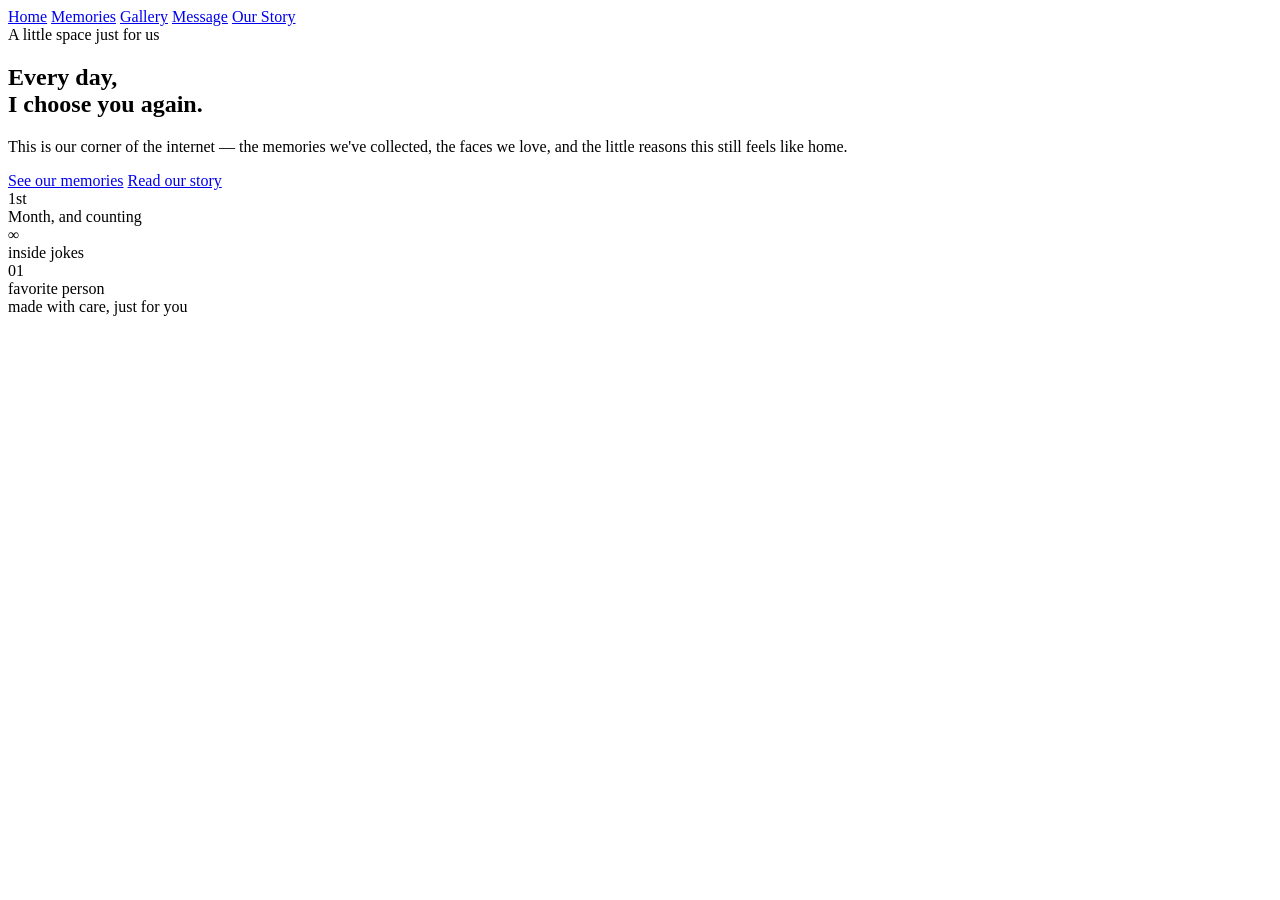
==== Index.html @ eeb5793f "Create Index.html" ====
<!DOCTYPE html>
<html lang="en">
<head>
  <meta charset="UTF-8" />
  <meta name="viewport" content="width=device-width, initial-scale=1.0" />
  <title>You & Me</title>
  <link rel="preconnect" href="https://fonts.googleapis.com" />
  <link href="https://fonts.googleapis.com/css2?family=Cormorant+Garamond:wght@500;600&family=Poppins:wght@300;400;500&display=swap" rel="stylesheet" />
  <link rel="stylesheet" href="style.css" />
  <script defer src="script.js"></script>
</head>
<body>

  <nav>
    <a href="index.html">Home</a>
    <a href="memories.html">Memories</a>
    <a href="gallery.html">Gallery</a>
    <a href="message.html">Message</a>
    <a href="ourstory.html">Our Story</a>
  </nav>

  <div id="particle-field"></div>

  <section class="hero fade-in">
    <div class="hero-content">
      <span class="eyebrow">A little space just for us</span>
      <h1>Every day,<br />I choose you again.</h1>
      <p class="lede">
        This is our corner of the internet — the memories we've collected,
        the faces we love, and the little reasons this still feels like home.
      </p>
      <div class="btn-row">
        <a class="btn btn-primary" href="memories.html">See our memories</a>
        <a class="btn btn-ghost" href="ourstory.html">Read our story</a>
      </div>

      <div class="stat-row">
        <div>
          <div class="stat-num">1st</div>
          <div class="stat-label">Month, and counting</div>
        </div>
        <div>
          <div class="stat-num">&#8734;</div>
          <div class="stat-label">inside jokes</div>
        </div>
        <div>
          <div class="stat-num">01</div>
          <div class="stat-label">favorite person</div>
        </div>
      </div>
    </div>
  </section>

  <footer>made with care, just for you</footer>
</body>
</html>
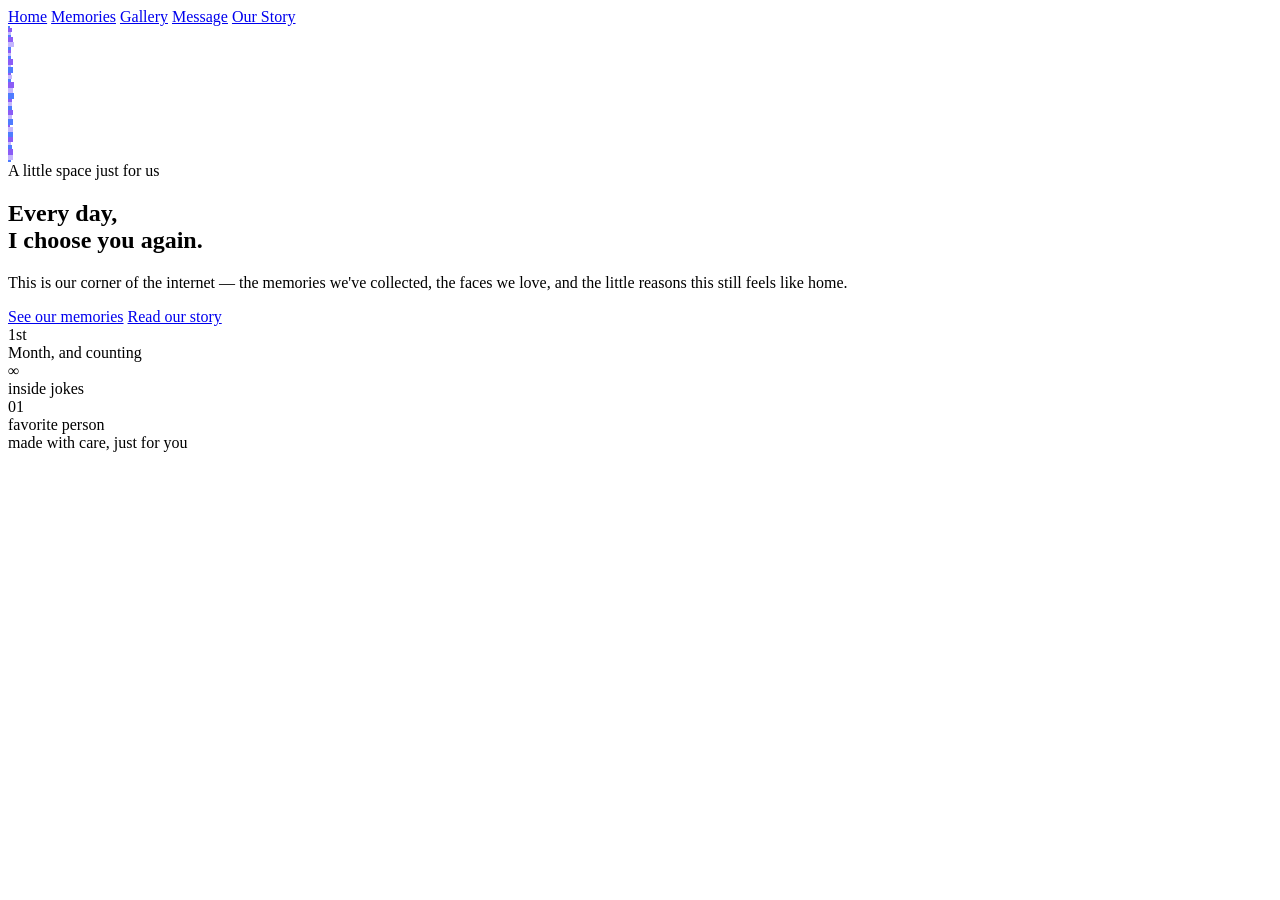
==== commit 0022c31a: "Add files via upload" ====
--- a/Index.html
+++ b/Index.html
@@ -1,56 +1,56 @@
-<!DOCTYPE html>
-<html lang="en">
-<head>
-  <meta charset="UTF-8" />
-  <meta name="viewport" content="width=device-width, initial-scale=1.0" />
-  <title>You & Me</title>
-  <link rel="preconnect" href="https://fonts.googleapis.com" />
-  <link href="https://fonts.googleapis.com/css2?family=Cormorant+Garamond:wght@500;600&family=Poppins:wght@300;400;500&display=swap" rel="stylesheet" />
-  <link rel="stylesheet" href="style.css" />
-  <script defer src="script.js"></script>
-</head>
-<body>
-
-  <nav>
-    <a href="index.html">Home</a>
-    <a href="memories.html">Memories</a>
-    <a href="gallery.html">Gallery</a>
-    <a href="message.html">Message</a>
-    <a href="ourstory.html">Our Story</a>
-  </nav>
-
-  <div id="particle-field"></div>
-
-  <section class="hero fade-in">
-    <div class="hero-content">
-      <span class="eyebrow">A little space just for us</span>
-      <h1>Every day,<br />I choose you again.</h1>
-      <p class="lede">
-        This is our corner of the internet — the memories we've collected,
-        the faces we love, and the little reasons this still feels like home.
-      </p>
-      <div class="btn-row">
-        <a class="btn btn-primary" href="memories.html">See our memories</a>
-        <a class="btn btn-ghost" href="ourstory.html">Read our story</a>
-      </div>
-
-      <div class="stat-row">
-        <div>
-          <div class="stat-num">1st</div>
-          <div class="stat-label">Month, and counting</div>
-        </div>
-        <div>
-          <div class="stat-num">&#8734;</div>
-          <div class="stat-label">inside jokes</div>
-        </div>
-        <div>
-          <div class="stat-num">01</div>
-          <div class="stat-label">favorite person</div>
-        </div>
-      </div>
-    </div>
-  </section>
-
-  <footer>made with care, just for you</footer>
-</body>
-</html>
+<!DOCTYPE html>
+<html lang="en">
+<head>
+  <meta charset="UTF-8" />
+  <meta name="viewport" content="width=device-width, initial-scale=1.0" />
+  <title>You & Me</title>
+  <link rel="preconnect" href="https://fonts.googleapis.com" />
+  <link href="https://fonts.googleapis.com/css2?family=Cormorant+Garamond:wght@500;600&family=Poppins:wght@300;400;500&display=swap" rel="stylesheet" />
+  <link rel="stylesheet" href="style.css" />
+  <script defer src="script.js"></script>
+</head>
+<body>
+
+  <nav>
+    <a href="index.html">Home</a>
+    <a href="memories.html">Memories</a>
+    <a href="gallery.html">Gallery</a>
+    <a href="message.html">Message</a>
+    <a href="ourstory.html">Our Story</a>
+  </nav>
+
+  <div id="particle-field"></div>
+
+  <section class="hero fade-in">
+    <div class="hero-content">
+      <span class="eyebrow">A little space just for us</span>
+      <h1>Every day,<br />I choose you again.</h1>
+      <p class="lede">
+        This is our corner of the internet — the memories we've collected,
+        the faces we love, and the little reasons this still feels like home.
+      </p>
+      <div class="btn-row">
+        <a class="btn btn-primary" href="memories.html">See our memories</a>
+        <a class="btn btn-ghost" href="ourstory.html">Read our story</a>
+      </div>
+
+      <div class="stat-row">
+        <div>
+          <div class="stat-num">1st</div>
+          <div class="stat-label">Month, and counting</div>
+        </div>
+        <div>
+          <div class="stat-num">&#8734;</div>
+          <div class="stat-label">inside jokes</div>
+        </div>
+        <div>
+          <div class="stat-num">01</div>
+          <div class="stat-label">favorite person</div>
+        </div>
+      </div>
+    </div>
+  </section>
+
+  <footer>made with care, just for you</footer>
+</body>
+</html>
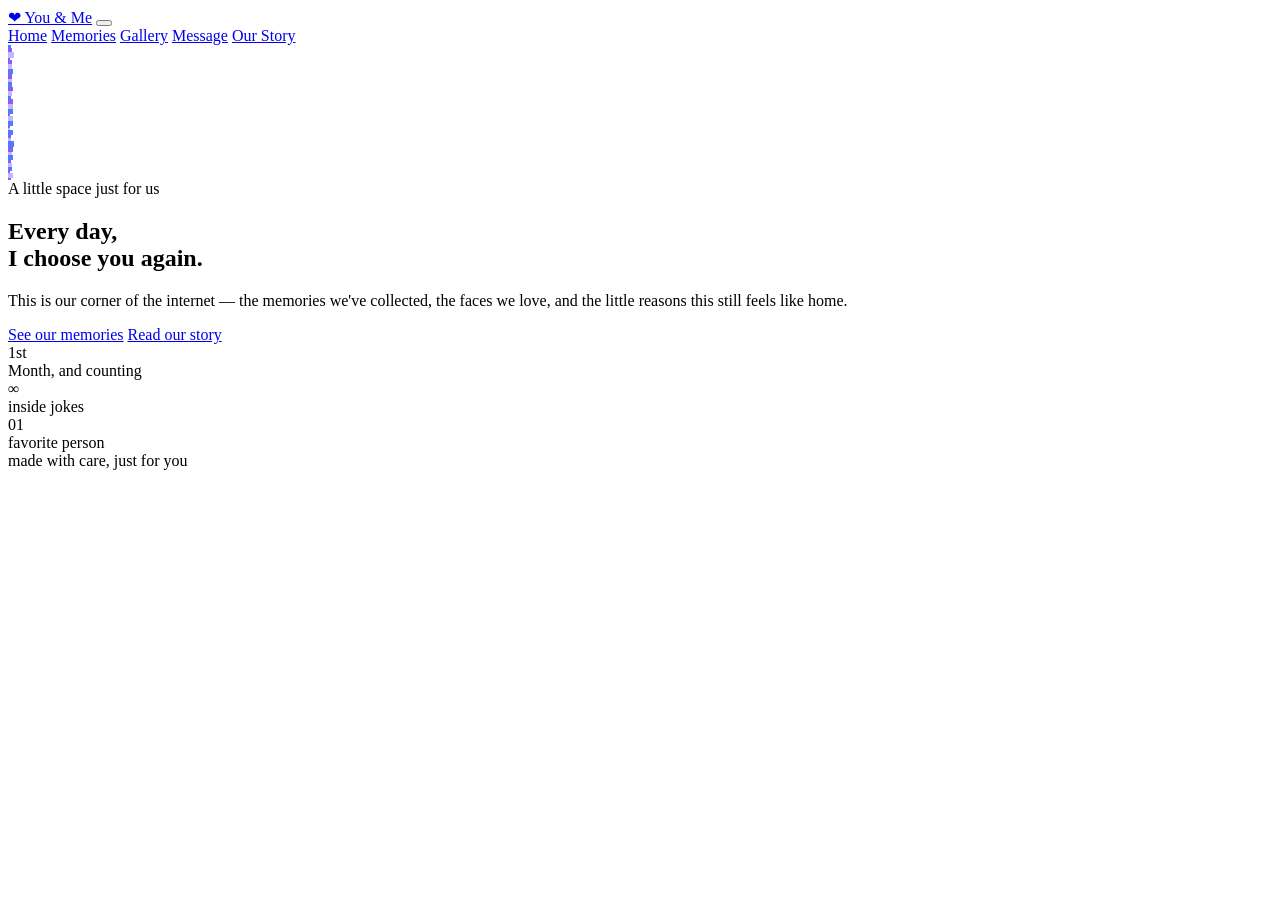
==== commit 47babaa9: "Update Index.html" ====
--- a/Index.html
+++ b/Index.html
@@ -12,11 +12,17 @@
 <body>
 
   <nav>
-    <a href="index.html">Home</a>
-    <a href="memories.html">Memories</a>
-    <a href="gallery.html">Gallery</a>
-    <a href="message.html">Message</a>
-    <a href="ourstory.html">Our Story</a>
+    <a href="index.html" class="nav-brand"><span class="glyph">&#10084;</span> You &amp; Me</a>
+    <button class="nav-toggle" id="nav-toggle" aria-label="Toggle menu" aria-expanded="false">
+      <span></span><span></span><span></span>
+    </button>
+    <div class="nav-links" id="nav-links">
+      <a href="index.html">Home</a>
+      <a href="memories.html">Memories</a>
+      <a href="gallery.html">Gallery</a>
+      <a href="message.html">Message</a>
+      <a href="ourstory.html">Our Story</a>
+    </div>
   </nav>
 
   <div id="particle-field"></div>
@@ -53,4 +59,4 @@
 
   <footer>made with care, just for you</footer>
 </body>
-</html>+</html>
